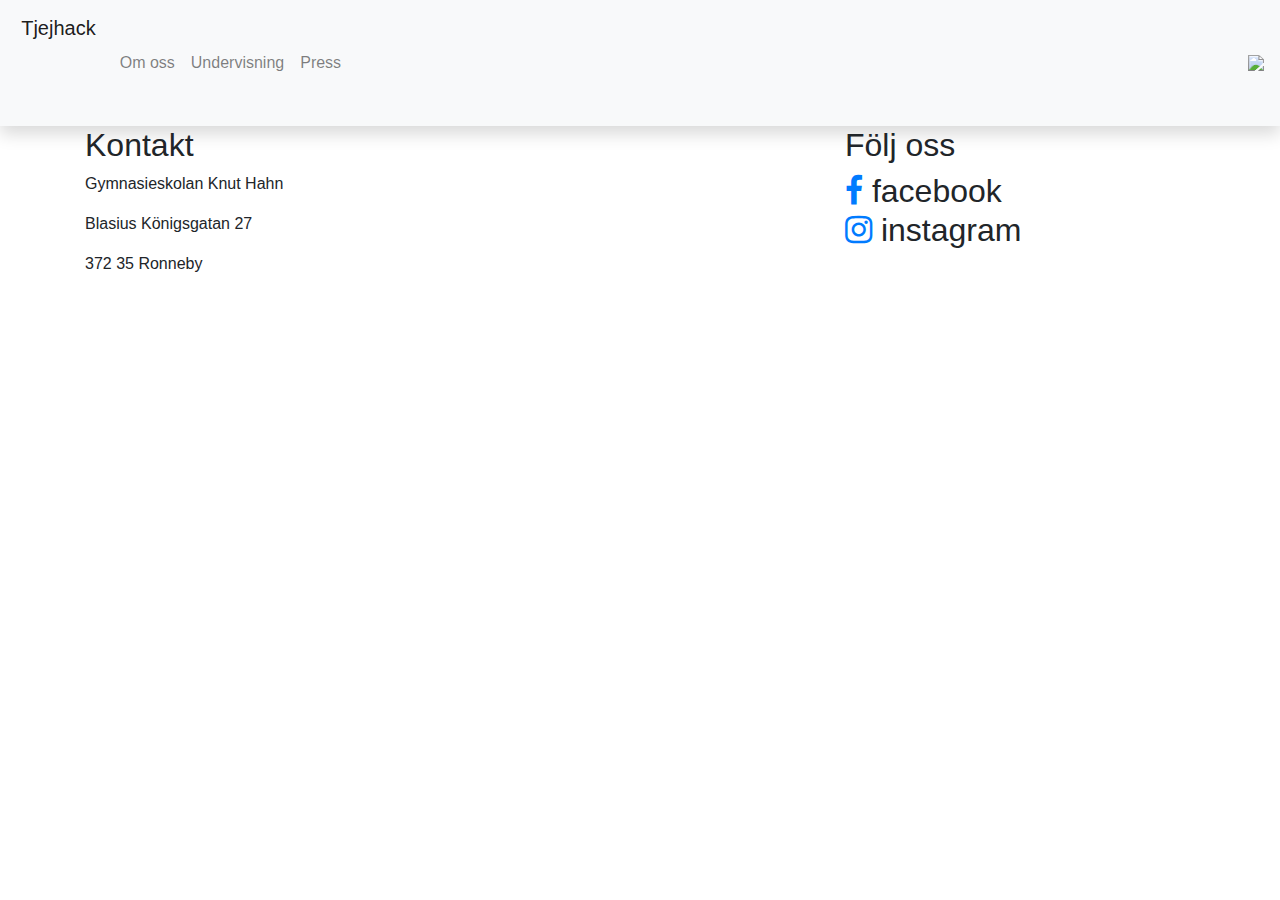
==== omoss.html @ 7a2c21d7 "Add files via upload" ====
<!doctype html>
<html lang="en">
<head>
  <!-- Required meta tags -->
  <meta charset="utf-8">
  <meta name="viewport" content="width=device-width, initial-scale=1, shrink-to-fit=no">

  <!-- Bootstrap CSS -->
  <link rel="stylesheet" href="https://stackpath.bootstrapcdn.com/bootstrap/4.3.1/css/bootstrap.min.css" integrity="sha384-ggOyR0iXCbMQv3Xipma34MD+dH/1fQ784/j6cY/iJTQUOhcWr7x9JvoRxT2MZw1T" crossorigin="anonymous">
  <!-- Egen CSS-->
  <link rel="stylesheet" type="text/css" href="css/style.css">
  <link rel="stylesheet" href="https://cdnjs.cloudflare.com/ajax/libs/font-awesome/4.7.0/css/font-awesome.min.css">
  <title>Tjejhack!</title>

</head>
<body>
  <header>
    <!-- Navbar -->
    <nav class=" shadow navbar navbar-collapse navbar-expand-lg navbar-light bg-light">
      <a class=" navbar-brand" href="index.html">
        <img src="img/tjejhacklogga.png" height="100" class="d-inline-block align-top" alt="">
        <font class="stortext">Tjejhack</font>
      </a>
      <button class="navbar-toggler" type="button" data-toggle="collapse" data-target="#navbarText" aria-controls="navbarText" aria-expanded="false" aria-label="Toggle navigation">
        <span class="navbar-toggler-icon"></span>
      </button>
      <div class="collapse navbar-collapse" id="navbarText">
        <ul class="navbar-nav mr-auto">
          <li class="nav-item mellan">
            <a class="nav-link" href="omoss.html"><font class="navbartext">Om oss</font><span class="sr-only">(current)</span></a>
          </li>
          <li class="nav-item mellan">
            <a class="nav-link" href="undervisning.html"><font class="navbartext">Undervisning</font></a>
          </li>
          <li class="nav-item mellan">
            <a class="nav-link" href="press.html"><font class="navbartext">Press</font></a>
          </li>
        </ul>
      </div>
       <a href="https://www.ronneby.se/knuthahnsskolan">
      <img class="d-none d-lg-block" src="img/loggaknuthan.png">
    </a>

    </nav>
  </header>
  
<!--- footer-->
<footer class="footer">
  <div class="container">
    <div class="row">
      <div class="col-sm">
       <h2>Kontakt</h2>
       <p class="footertext">Gymnasieskolan Knut Hahn</p>
       <p class="footertext">Blasius Königsgatan 27</p>
       <p class="footertext">372 35 Ronneby</p>

     </div>
     <div class="col-sm d-none d-md-block">
    </div>
    <div class="col-sm d-none d-lg-block">
      <h2>Följ oss<h2>
        <a href="#" class="fa fa-facebook"></a> facebook<br>
        <a href="#" class="fa fa-instagram"></a> instagram
      </div>
    </div>
  </div>
</footer>

<!-- Optional JavaScript -->

<!-- jQuery first, then Popper.js, then Bootstrap JS -->
<script src="https://code.jquery.com/jquery-3.3.1.slim.min.js" integrity="sha384-q8i/X+965DzO0rT7abK41JStQIAqVgRVzpbzo5smXKp4YfRvH+8abtTE1Pi6jizo" crossorigin="anonymous"></script>
<script src="https://cdnjs.cloudflare.com/ajax/libs/popper.js/1.14.7/umd/popper.min.js" integrity="sha384-UO2eT0CpHqdSJQ6hJty5KVphtPhzWj9WO1clHTMGa3JDZwrnQq4sF86dIHNDz0W1" crossorigin="anonymous"></script>
<script src="https://stackpath.bootstrapcdn.com/bootstrap/4.3.1/js/bootstrap.min.js" integrity="sha384-JjSmVgyd0p3pXB1rRibZUAYoIIy6OrQ6VrjIEaFf/nJGzIxFDsf4x0xIM+B07jRM" crossorigin="anonymous"></script>
</body>
</html>
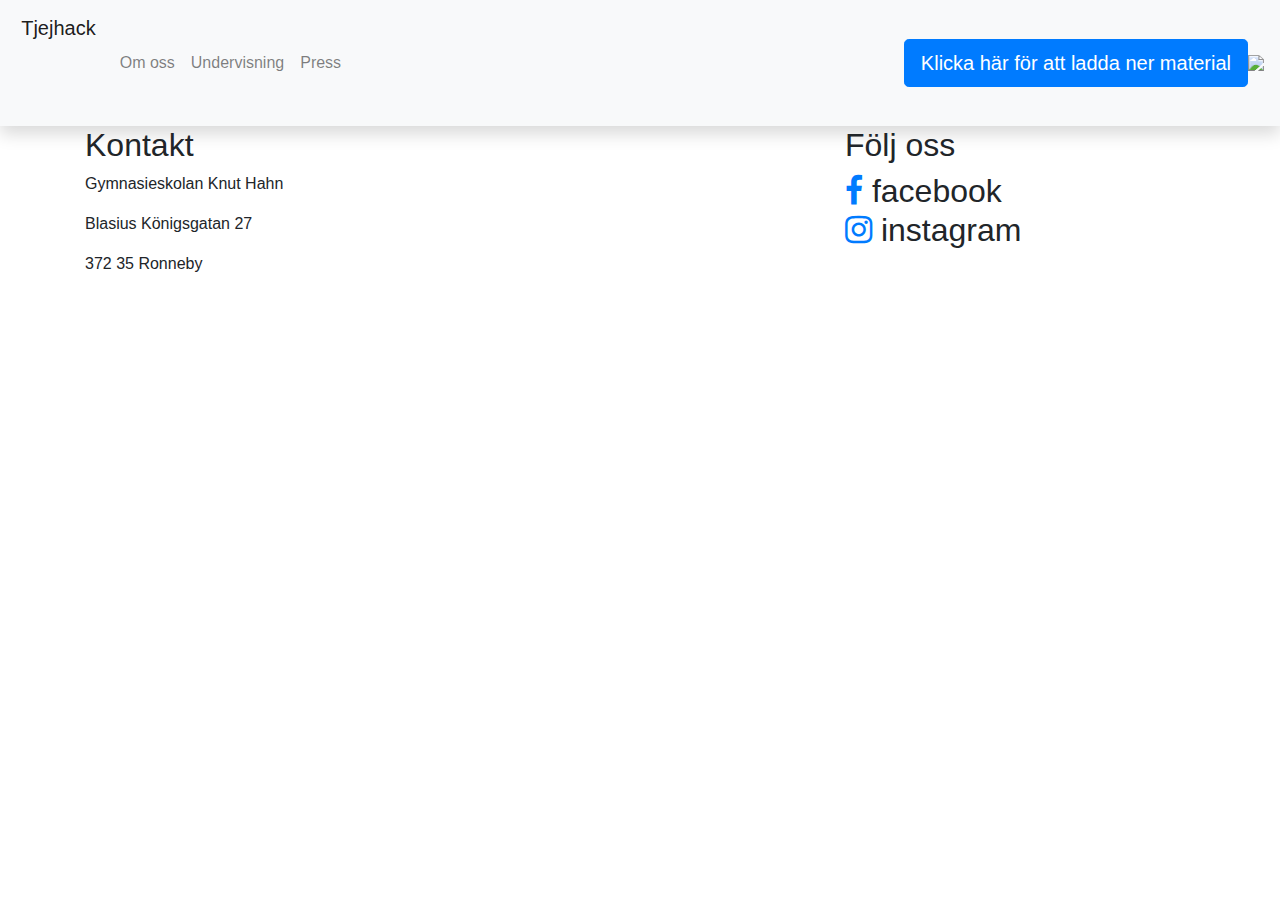
==== commit 8a6296fa: "Add files via upload" ====
--- a/omoss.html
+++ b/omoss.html
@@ -37,6 +37,7 @@
           </li>
         </ul>
       </div>
+      <a class="btn btn-primary btn-lg knapp" href="#" role="button">Klicka här för att ladda ner material</a>
        <a href="https://www.ronneby.se/knuthahnsskolan">
       <img class="d-none d-lg-block" src="img/loggaknuthan.png">
     </a>
@@ -69,6 +70,7 @@
 <!-- Optional JavaScript -->
 
 <!-- jQuery first, then Popper.js, then Bootstrap JS -->
+<script type="text/JavaScript" src="js/quiz.js"></script>
 <script src="https://code.jquery.com/jquery-3.3.1.slim.min.js" integrity="sha384-q8i/X+965DzO0rT7abK41JStQIAqVgRVzpbzo5smXKp4YfRvH+8abtTE1Pi6jizo" crossorigin="anonymous"></script>
 <script src="https://cdnjs.cloudflare.com/ajax/libs/popper.js/1.14.7/umd/popper.min.js" integrity="sha384-UO2eT0CpHqdSJQ6hJty5KVphtPhzWj9WO1clHTMGa3JDZwrnQq4sF86dIHNDz0W1" crossorigin="anonymous"></script>
 <script src="https://stackpath.bootstrapcdn.com/bootstrap/4.3.1/js/bootstrap.min.js" integrity="sha384-JjSmVgyd0p3pXB1rRibZUAYoIIy6OrQ6VrjIEaFf/nJGzIxFDsf4x0xIM+B07jRM" crossorigin="anonymous"></script>
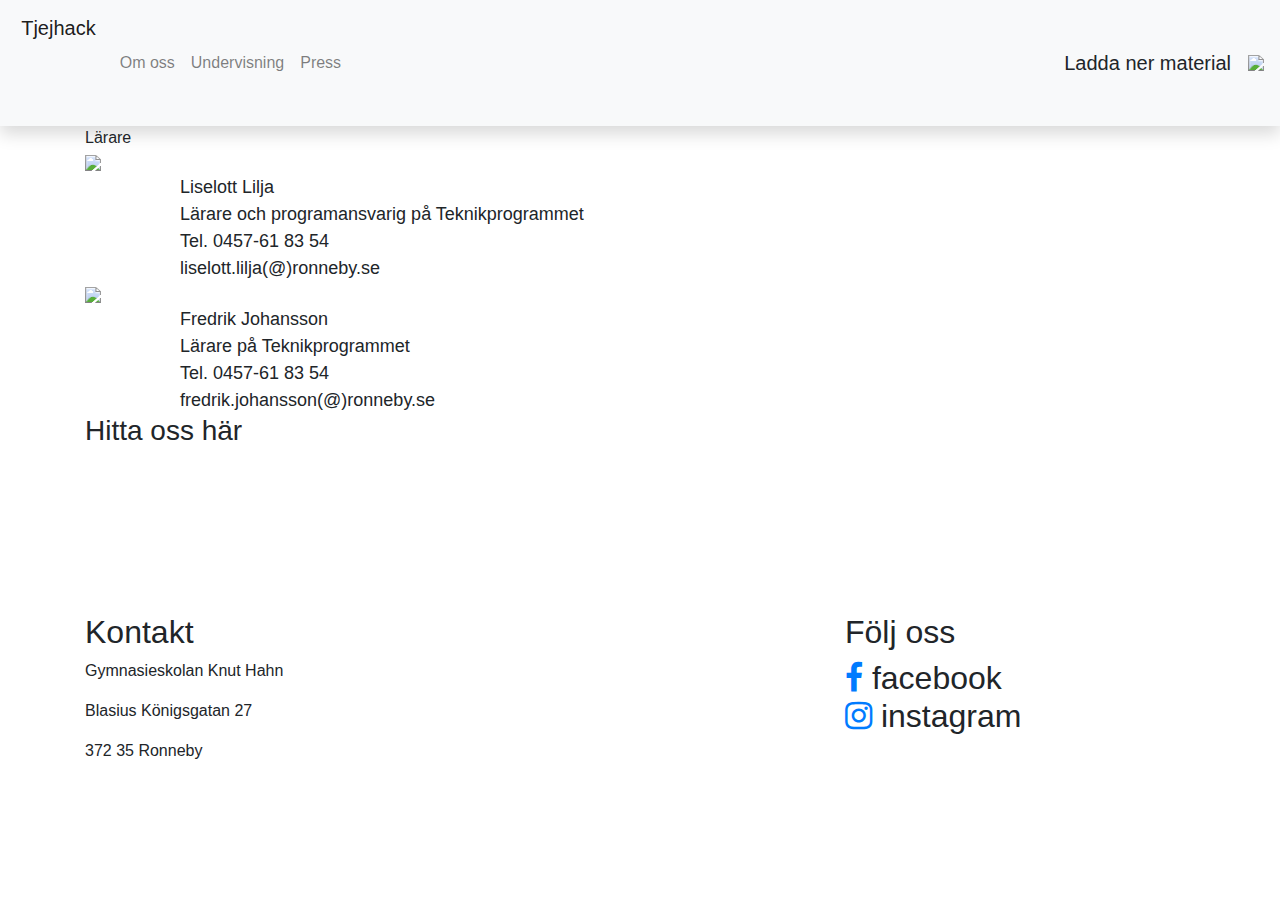
==== commit 3befbd45: "Add files via upload" ====
--- a/omoss.html
+++ b/omoss.html
@@ -16,7 +16,7 @@
 <body>
   <header>
     <!-- Navbar -->
-    <nav class=" shadow navbar navbar-collapse navbar-expand-lg navbar-light bg-light">
+    <nav class=" shadow navbar navbar-collapse navbar-expand-lg navbar-light bg-light minnav">
       <a class=" navbar-brand" href="index.html">
         <img src="img/tjejhacklogga.png" height="100" class="d-inline-block align-top" alt="">
         <font class="stortext">Tjejhack</font>
@@ -37,13 +37,36 @@
           </li>
         </ul>
       </div>
-      <a class="btn btn-primary btn-lg knapp" href="#" role="button">Klicka här för att ladda ner material</a>
+      <a class="btn btn-lg knapp" href="#" role="button"><font class="knapptext">Ladda ner material</font></a>
        <a href="https://www.ronneby.se/knuthahnsskolan">
       <img class="d-none d-lg-block" src="img/loggaknuthan.png">
     </a>
 
     </nav>
   </header>
+  <div class="container maindiv">
+    <div class="row rowkontakt">
+    <div class="col-2"><font class="navbartext">Lärare</font></div></div>
+    <div class="row rowkontakt">
+      <div class="col-1 bilderkontakt"><img src="img/lisli.jpg"></div>
+      <div class="col"><br><font size="4">Liselott Lilja</font><br>
+      <font size="4">Lärare och programansvarig på Teknikprogrammet</font><br>
+      <font size="4">Tel. 0457-61 83 54</font><br>
+      <font size="4">liselott.lilja(@)ronneby.se</font>
+      </div>
+    </div>
+    <div class="row rowkontakt">
+      <div class="col-1 bilderkontakt"><img src="img/frejo.jpg"></div>
+      <div class="col"><br><font size="4">Fredrik Johansson</font><br>
+      <font size="4">Lärare på Teknikprogrammet</font><br>
+      <font size="4">Tel. 0457-61 83 54</font><br>
+      <font size="4">fredrik.johansson(@)ronneby.se</font>
+      </div>
+  </div>
+  <h3 class="rowkontakt">Hitta oss här</h3>
+<div class="mapouter rowkontakt"><div class="gmap_canvas"><iframe class="iframeresp" id="gmap_canvas" src="https://maps.google.com/maps?q=Knut%20Hahnsskolan%20Blasius%20K%C3%B6nigsgatan%2027%2C%20372%2035%20Ronneby&t=&z=15&ie=UTF8&iwloc=&output=embed" frameborder="0" scrolling="no" marginheight="0" marginwidth="0"></iframe></div><style>.mapouter{position:relative;text-align:right;max-height:500px;max-width:600px;}.gmap_canvas {overflow:hidden;background:none!important;max-height:500px;max-width:600px;}</style></div>
+    </div>
+
   
 <!--- footer-->
 <footer class="footer">
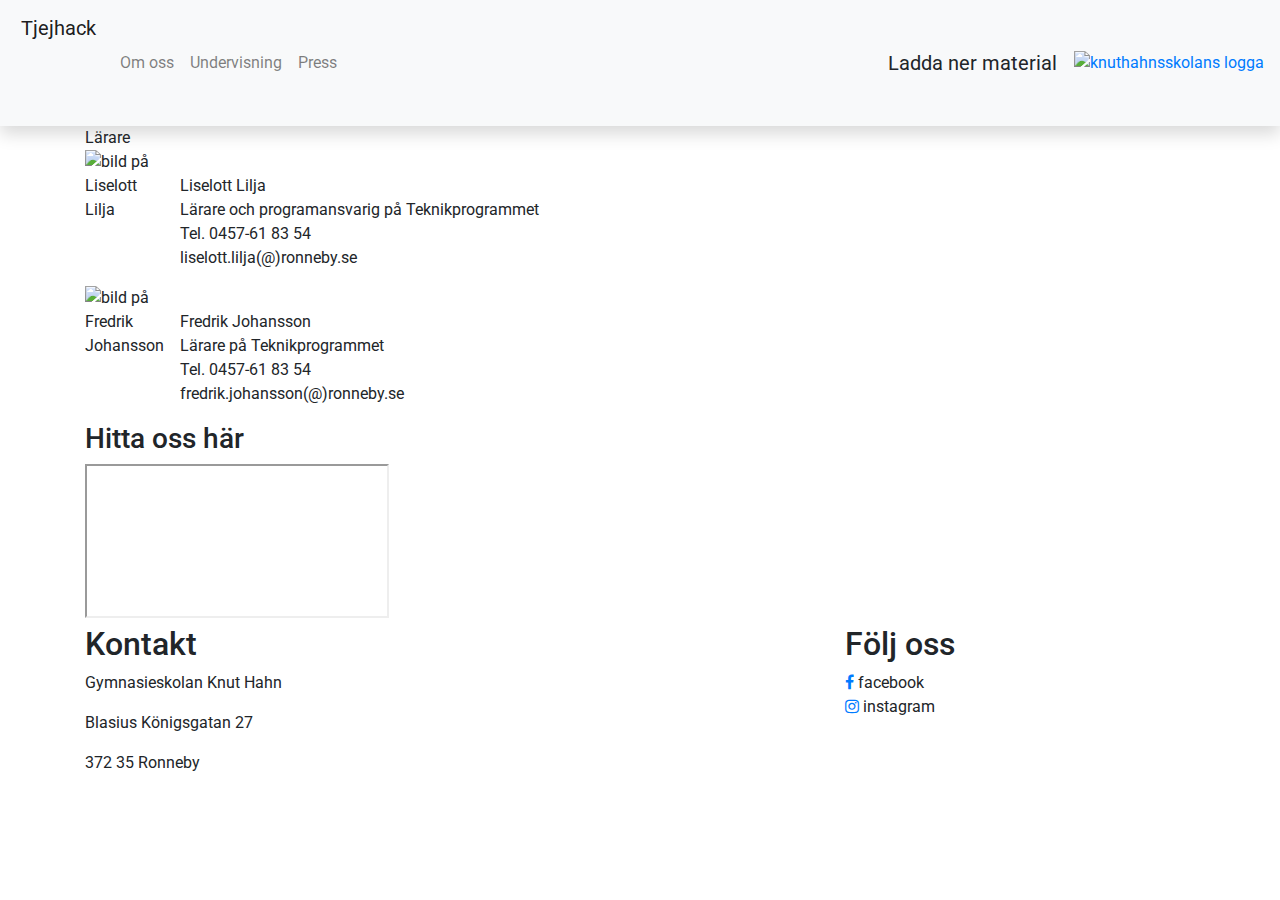
==== commit 3eb58dcf: "Add files via upload" ====
--- a/omoss.html
+++ b/omoss.html
@@ -7,7 +7,10 @@
 
   <!-- Bootstrap CSS -->
   <link rel="stylesheet" href="https://stackpath.bootstrapcdn.com/bootstrap/4.3.1/css/bootstrap.min.css" integrity="sha384-ggOyR0iXCbMQv3Xipma34MD+dH/1fQ784/j6cY/iJTQUOhcWr7x9JvoRxT2MZw1T" crossorigin="anonymous">
+  <!-- googlefonts-->
+  <link href="https://fonts.googleapis.com/css?family=Roboto&display=swap" rel="stylesheet">
   <!-- Egen CSS-->
+
   <link rel="stylesheet" type="text/css" href="css/style.css">
   <link rel="stylesheet" href="https://cdnjs.cloudflare.com/ajax/libs/font-awesome/4.7.0/css/font-awesome.min.css">
   <title>Tjejhack!</title>
@@ -18,8 +21,9 @@
     <!-- Navbar -->
     <nav class=" shadow navbar navbar-collapse navbar-expand-lg navbar-light bg-light minnav">
       <a class=" navbar-brand" href="index.html">
+        <!--logga-->
         <img src="img/tjejhacklogga.png" height="100" class="d-inline-block align-top" alt="">
-        <font class="stortext">Tjejhack</font>
+        <span class="stortext">Tjejhack</span>
       </a>
       <button class="navbar-toggler" type="button" data-toggle="collapse" data-target="#navbarText" aria-controls="navbarText" aria-expanded="false" aria-label="Toggle navigation">
         <span class="navbar-toggler-icon"></span>
@@ -27,75 +31,84 @@
       <div class="collapse navbar-collapse" id="navbarText">
         <ul class="navbar-nav mr-auto">
           <li class="nav-item mellan">
-            <a class="nav-link" href="omoss.html"><font class="navbartext">Om oss</font><span class="sr-only">(current)</span></a>
+            <a class="nav-link" href="omoss.html"><span class="navbartext">Om oss</span><span class="sr-only">(current)</span></a>
           </li>
           <li class="nav-item mellan">
-            <a class="nav-link" href="undervisning.html"><font class="navbartext">Undervisning</font></a>
+            <a class="nav-link" href="undervisning.html"><span class="navbartext">Undervisning</span></a>
           </li>
           <li class="nav-item mellan">
-            <a class="nav-link" href="press.html"><font class="navbartext">Press</font></a>
+            <a class="nav-link" href="press.html"><span class="navbartext">Press</span></a>
           </li>
         </ul>
       </div>
-      <a class="btn btn-lg knapp" href="#" role="button"><font class="knapptext">Ladda ner material</font></a>
-       <a href="https://www.ronneby.se/knuthahnsskolan">
-      <img class="d-none d-lg-block" src="img/loggaknuthan.png">
-    </a>
+      <!--nerladdning av material-->
+      <a class="btn btn-lg knapp färg" href="#" role="button"><span class="knapptext">Ladda ner material</span></a>
+      <a href="https://www.ronneby.se/knuthahnsskolan">
+        <!--logga-->
+        <img class="d-none d-lg-block" src="img/loggaknuthan.png" alt="knuthahnsskolans logga">
+      </a>
 
     </nav>
   </header>
-  <div class="container maindiv">
-    <div class="row rowkontakt">
-    <div class="col-2"><font class="navbartext">Lärare</font></div></div>
-    <div class="row rowkontakt">
-      <div class="col-1 bilderkontakt"><img src="img/lisli.jpg"></div>
-      <div class="col"><br><font size="4">Liselott Lilja</font><br>
-      <font size="4">Lärare och programansvarig på Teknikprogrammet</font><br>
-      <font size="4">Tel. 0457-61 83 54</font><br>
-      <font size="4">liselott.lilja(@)ronneby.se</font>
+  <main>
+    <div class="container maindiv">
+      <section>
+        <!-- första läraren-->
+        <div class="row rowkontakt">
+          <div class="col-2"><span class="navbartext">Lärare</span></div></div>
+          <div class="row rowkontakt ">
+            <div class="col-1 bilderkontakt"><img src="img/lisli.jpg" alt="bild på Liselott Lilja"></div>
+            <div class="col"><br><p class="kontakttext">Liselott Lilja<br>
+              Lärare och programansvarig på Teknikprogrammet<br>
+              Tel. 0457-61 83 54<br>
+              liselott.lilja(@)ronneby.se</p>
+            </div>
+          </div>
+          <!-- andra läraren-->
+          <div class="row rowkontakt">
+            <div class="col-1 bilderkontakt"><img src="img/frejo.jpg" alt="bild på Fredrik Johansson"></div>
+            <div class="col"><br><p class="kontakttext"> Fredrik Johansson<br>
+             Lärare på Teknikprogrammet<br>
+              Tel. 0457-61 83 54<br>
+              fredrik.johansson(@)ronneby.se</p>
+            </div>
+          </div>
+          <!-- googlemaps-->
+          <h3 class="rowkontakt">Hitta oss här</h3>
+          <div class="mapouter rowkontakt"><div class="gmap_canvas"><iframe class="iframeresp" id="gmap_canvas" src="https://maps.google.com/maps?q=Knut%20Hahnsskolan%20Blasius%20K%C3%B6nigsgatan%2027%2C%20372%2035%20Ronneby&t=&z=15&ie=UTF8&iwloc=&output=embed"></iframe></div></div>
+        </section>
       </div>
-    </div>
-    <div class="row rowkontakt">
-      <div class="col-1 bilderkontakt"><img src="img/frejo.jpg"></div>
-      <div class="col"><br><font size="4">Fredrik Johansson</font><br>
-      <font size="4">Lärare på Teknikprogrammet</font><br>
-      <font size="4">Tel. 0457-61 83 54</font><br>
-      <font size="4">fredrik.johansson(@)ronneby.se</font>
+    </main>
+
+
+    <!--- footer-->
+    <footer class="footer">
+      <div class="container">
+        <div class="row">
+          <div class="col-sm">
+           <h2>Kontakt</h2>
+           <p class="footertext">Gymnasieskolan Knut Hahn</p>
+           <p class="footertext">Blasius Königsgatan 27</p>
+           <p class="footertext">372 35 Ronneby</p>
+
+         </div>
+         <div class="col-sm d-none d-md-block">
+         </div>
+         <div class="col-sm d-none d-lg-block">
+          <h2>Följ oss</h2>
+            <a href="https://www.facebook.com/teknist/" class="fa fa-facebook"></a> facebook<br>
+            <a href="https://www.instagram.com/teknikprogrammet/" class="fa fa-instagram"></a> instagram
+          </div>
+        </div>
       </div>
-  </div>
-  <h3 class="rowkontakt">Hitta oss här</h3>
-<div class="mapouter rowkontakt"><div class="gmap_canvas"><iframe class="iframeresp" id="gmap_canvas" src="https://maps.google.com/maps?q=Knut%20Hahnsskolan%20Blasius%20K%C3%B6nigsgatan%2027%2C%20372%2035%20Ronneby&t=&z=15&ie=UTF8&iwloc=&output=embed" frameborder="0" scrolling="no" marginheight="0" marginwidth="0"></iframe></div><style>.mapouter{position:relative;text-align:right;max-height:500px;max-width:600px;}.gmap_canvas {overflow:hidden;background:none!important;max-height:500px;max-width:600px;}</style></div>
-    </div>
+    </footer>
 
-  
-<!--- footer-->
-<footer class="footer">
-  <div class="container">
-    <div class="row">
-      <div class="col-sm">
-       <h2>Kontakt</h2>
-       <p class="footertext">Gymnasieskolan Knut Hahn</p>
-       <p class="footertext">Blasius Königsgatan 27</p>
-       <p class="footertext">372 35 Ronneby</p>
+    <!-- Optional JavaScript -->
 
-     </div>
-     <div class="col-sm d-none d-md-block">
-    </div>
-    <div class="col-sm d-none d-lg-block">
-      <h2>Följ oss<h2>
-        <a href="#" class="fa fa-facebook"></a> facebook<br>
-        <a href="#" class="fa fa-instagram"></a> instagram
-      </div>
-    </div>
-  </div>
-</footer>
-
-<!-- Optional JavaScript -->
-
-<!-- jQuery first, then Popper.js, then Bootstrap JS -->
-<script type="text/JavaScript" src="js/quiz.js"></script>
-<script src="https://code.jquery.com/jquery-3.3.1.slim.min.js" integrity="sha384-q8i/X+965DzO0rT7abK41JStQIAqVgRVzpbzo5smXKp4YfRvH+8abtTE1Pi6jizo" crossorigin="anonymous"></script>
-<script src="https://cdnjs.cloudflare.com/ajax/libs/popper.js/1.14.7/umd/popper.min.js" integrity="sha384-UO2eT0CpHqdSJQ6hJty5KVphtPhzWj9WO1clHTMGa3JDZwrnQq4sF86dIHNDz0W1" crossorigin="anonymous"></script>
-<script src="https://stackpath.bootstrapcdn.com/bootstrap/4.3.1/js/bootstrap.min.js" integrity="sha384-JjSmVgyd0p3pXB1rRibZUAYoIIy6OrQ6VrjIEaFf/nJGzIxFDsf4x0xIM+B07jRM" crossorigin="anonymous"></script>
-</body>
-</html>+    <!-- jQuery first, then Popper.js, then Bootstrap JS -->
+    <script src="js/quiz.js"></script>
+    <script src="https://code.jquery.com/jquery-3.3.1.slim.min.js" integrity="sha384-q8i/X+965DzO0rT7abK41JStQIAqVgRVzpbzo5smXKp4YfRvH+8abtTE1Pi6jizo" crossorigin="anonymous"></script>
+    <script src="https://cdnjs.cloudflare.com/ajax/libs/popper.js/1.14.7/umd/popper.min.js" integrity="sha384-UO2eT0CpHqdSJQ6hJty5KVphtPhzWj9WO1clHTMGa3JDZwrnQq4sF86dIHNDz0W1" crossorigin="anonymous"></script>
+    <script src="https://stackpath.bootstrapcdn.com/bootstrap/4.3.1/js/bootstrap.min.js" integrity="sha384-JjSmVgyd0p3pXB1rRibZUAYoIIy6OrQ6VrjIEaFf/nJGzIxFDsf4x0xIM+B07jRM" crossorigin="anonymous"></script>
+  </body>
+  </html>